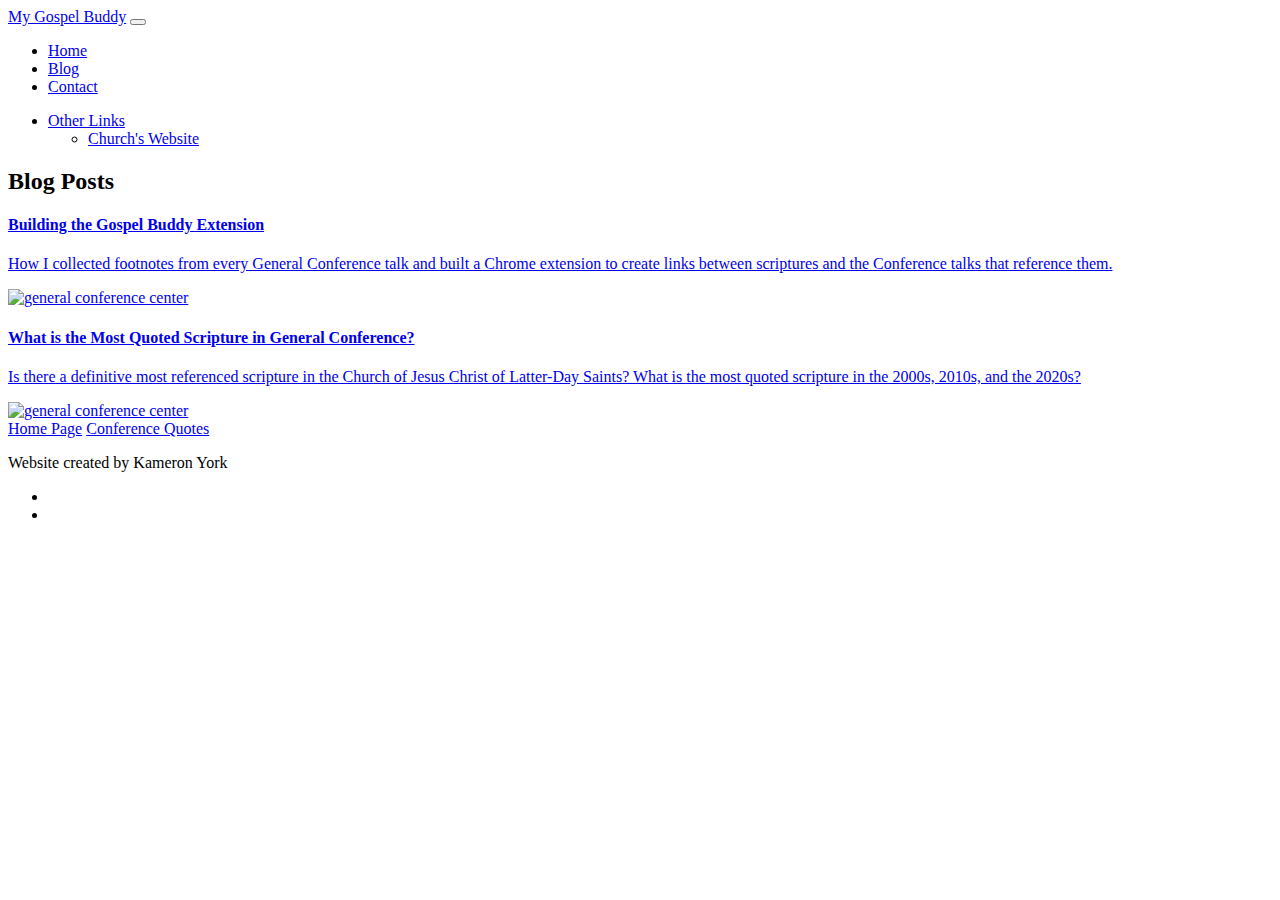
==== blog/index.html @ ba07d780 "creating the mygospelbuddy website initial commit" ====
<!doctype html>
<html lang=en-us>
  <head>
    <meta charset=utf-8>
    <title>Blog</title>
    <meta name=generator content="Hugo 0.74.3">
    <meta name=viewport content="width=device-width,initial-scale=1,maximum-scale=1">
    <link rel=stylesheet href="https://www.mygospelbuddy.com/scripting/bootstrap/bootstrap.min.css">
    <link rel=stylesheet href="https://www.mygospelbuddy.com/scripting/themify-icons/themify-icons.css">
    <link rel=stylesheet href="https://www.mygospelbuddy.com/scripting/highlight/hybrid.css">
    <link rel=icon href="https://www.mygospelbuddy.com/docs/assets/icon.png" type=image/x-icon>
    <link href="https://fonts.googleapis.com/css?family=Roboto:300,400,700&display=swap" rel=stylesheet>
    
    <!-- Open Graph Meta Tags -->
    <meta property="og:title" content="Kameron's Blog">
    <meta property="og:description" content="Blog posts from Kameron York on mygospelbuddy.com">
    <meta property="og:image" content="https://www.mygospelbuddy.com/docs/assets/header-image.png"> <!-- Replace with the URL of your image -->
    <meta property="og:url" content="https://www.mygospelbuddy.com/blog/"> <!-- Replace with your URL -->
    <meta property="og:type" content="website">
    
    <style>
      :root {
        --primary-color: #02007e;
        --body-color: #f9f9f9;
        --text-color: #636363;
        --text-color-dark: #242738;
        --white-color: #ffffff;
        --light-color: #f8f9fa;
        --font-family: Roboto
      }

      .image-container {
          width: 100%; /* Adjust width as needed */
          overflow: hidden;
          position: relative; /* Needed for absolute positioning of the image */
      }

      .image-container img {
          width: 100%;
          height: auto;
          display: block; /* Removes bottom space under the image */
      }

      /* Mobile-specific styles */
      @media (max-width: 767px) {
          .image-container {
              height: 0;
              padding-top: 40%; /* This sets the height to 40% of the image's width */
          }

          .image-container img {
              position: absolute;
              top: 0;
              left: 0;
          }
      }

    </style>
    <link href="https://www.mygospelbuddy.com/scripting/css/style.min.css" rel=stylesheet media=screen>
    <script src="https://www.mygospelbuddy.com/scripting/jquery/jquery-1.12.4.js"></script>
    <script src="https://www.mygospelbuddy.com/scripting/jquery/jquery-ui.js"></script>
    <script src="https://www.mygospelbuddy.com/scripting/bootstrap/bootstrap.min.js"></script>
    <script src="https://www.mygospelbuddy.com/scripting/match-height/jquery.matchHeight-min.js"></script>
    <script src="https://www.mygospelbuddy.com/scripting/highlight/highlight.pack.js"></script>
    <script>
      hljs.initHighlightingOnLoad();
    </script>
  </head>
  <body>
    <header class="shadow-bottom sticky-top bg-white">
      <nav class="navbar navbar-expand-md navbar-light">
        <div class=container>
          <a class="navbar-brand px-2" href="https://www.mygospelbuddy.com/">My Gospel Buddy</a>
          <button class="navbar-toggler border-0" type=button data-toggle=collapse data-target=#navigation aria-controls=navigation aria-expanded=false aria-label="Toggle navigation">
            <span class=navbar-toggler-icon></span>
          </button>
          <div class="collapse navbar-collapse text-center" id=navigation>
            <ul class="navbar-nav ml-auto">
              <li class=nav-item>
                <a class="nav-link text-dark" href="https://www.mygospelbuddy.com/">Home</a>
              </li>
              <li class=nav-item>
                <a class="nav-link text-dark" href="https://www.mygospelbuddy.com/blog/">Blog</a>
              </li>
              <li class=nav-item>
                <a class="nav-link text-dark" href="https://www.mygospelbuddy.com/docs/contact/">Contact</a>
              </li>
            </ul>
          </div>
        </div>
      </nav>
    </header>
    <section class="single section-sm pb-0">
      <div class=container>
        <div class=row>
          <div class=col-lg-3>
            <div class=sidebar>
              <ul class=list-styled><a class=back-btn href="https://www.mygospelbuddy.com/blog/"></a>
                <li data-nav-id="https://www.mygospelbuddy.com/" title=Home class="sidelist active"><a href="https://www.mygospelbuddy.com/">Other Links</a>
                  <ul>
                    <li data-nav-id="https://www.churchofjesuschrist.org/" title="Church Website" class=sidelist><a href="https://www.churchofjesuschrist.org/">Church's Website</a></li>
                  </ul>
                </li>
              </ul>
            </div>
          </div>
          <div class=col-lg-9>
            <div class="p-lg-5 p-4 bg-white">
              <h2 class="mb-5">Blog Posts</h2>
              <div class="content">

                  <div class="row">
                    <div class="col-md-9">
                        <a href="https://www.mygospelbuddy.com/blog/building-gospel-buddy.html" class="post-link">
                            <div class="post-content">
                                <h4>Building the Gospel Buddy Extension</h4>
                                <p>How I collected footnotes from every General Conference talk and built a Chrome extension to create links between scriptures and the Conference talks that reference them.</p>
                            </div>
                        </a>
                    </div>
                    <div class="col-md-3">
                      <div class="image-container">
                          <a href="https://www.mygospelbuddy.com/blog/building-gospel-buddy.html">
                              <img src="https://www.mygospelbuddy.com/docs/assets/gb-article-icon-large.png" alt="general conference center" class="img-fluid">
                          </a>
                      </div>
                    </div>
                  </div>
          
                  <div class="row">
                      <div class="col-md-9">
                          <a href="https://www.mygospelbuddy.com/blog/quotes.html" class="post-link">
                              <div class="post-content">
                                  <h4>What is the Most Quoted Scripture in General Conference?</h4>
                                  <p>Is there a definitive most referenced scripture in the Church of Jesus Christ of Latter-Day Saints? What is the most quoted scripture in the 2000s, 2010s, and the 2020s?</p>
                              </div>
                          </a>
                      </div>
                      <div class="col-md-3">
                          <div class="image-container">
                              <a href="https://www.mygospelbuddy.com/blog/quotes.html">
                                  <img src="https://www.mygospelbuddy.com/docs/assets/conference-center.png" alt="general conference center" class="img-fluid">
                              </a>
                          </div>
                      </div>
                  </div>
          
              </div>
          
              <nav class="pagination mt-3">
                  <a class="nav nav-prev" href="https://www.mygospelbuddy.com/"><i class="ti-arrow-left mr-2"></i><span class="d-none d-md-block">Home Page</span></a>
                  <a class="nav nav-next" href="https://www.mygospelbuddy.com/blog/quotes.html"><span class="d-none d-md-block">Conference Quotes</span><i class="ti-arrow-right ml-2"></i></a>
              </nav>
          </div>
          </div>
        </div>
      </div>
    </section>
    <footer class="section pb-4">
      <div class=container>
        <div class="row align-items-center">
          <div class="col-md-8 text-md-left text-center">
            <p class="mb-md-0 mb-4">Website created by Kameron York</p>
          </div>
          <div class="col-md-4 text-md-right text-center">
            <ul class=list-inline>
              <li class=list-inline-item><a class="text-color d-inline-block p-2" href="https://github.com/kameronyork/"><i class=ti-github></i></a></li>
              <li class=list-inline-item><a class="text-color d-inline-block p-2" href="https://www.linkedin.com/in/kameronyork/"><i class=ti-linkedin></i></a></li>
            </ul>
          </div>
        </div>
      </div>
    </footer>
    <script src="https://www.mygospelbuddy.com/scripting/js/script.min.js"></script>
  </body>
</html>
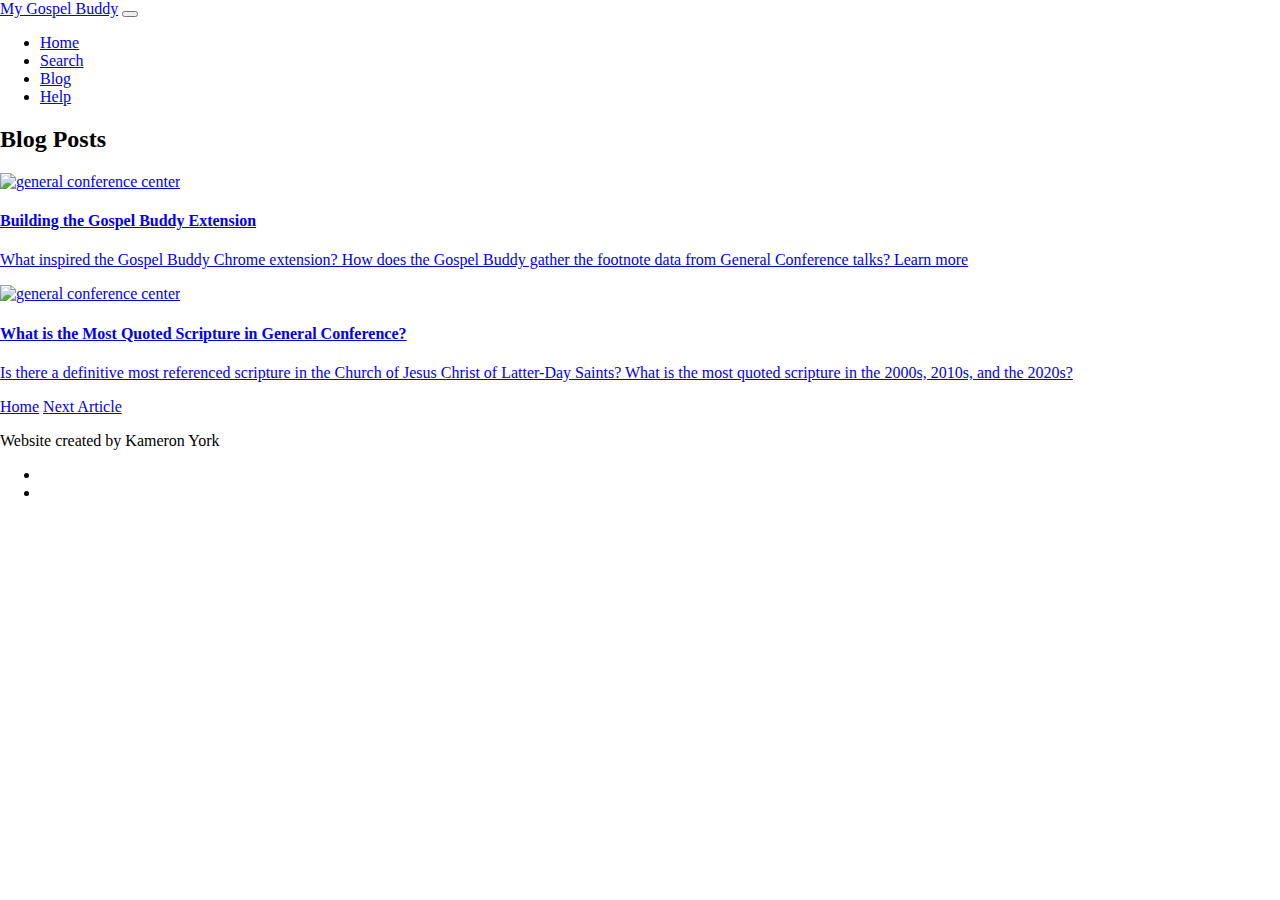
==== commit 3dbae265: "changes to the main index and the blog index" ====
--- a/blog/index.html
+++ b/blog/index.html
@@ -1,24 +1,54 @@
-<!doctype html>
-<html lang=en-us>
+<!DOCTYPE html>
+<html lang="en-us">
   <head>
-    <meta charset=utf-8>
-    <title>Blog</title>
-    <meta name=generator content="Hugo 0.74.3">
-    <meta name=viewport content="width=device-width,initial-scale=1,maximum-scale=1">
-    <link rel=stylesheet href="https://www.mygospelbuddy.com/scripting/bootstrap/bootstrap.min.css">
-    <link rel=stylesheet href="https://www.mygospelbuddy.com/scripting/themify-icons/themify-icons.css">
-    <link rel=stylesheet href="https://www.mygospelbuddy.com/scripting/highlight/hybrid.css">
-    <link rel=icon href="https://www.mygospelbuddy.com/docs/assets/icon.png" type=image/x-icon>
-    <link href="https://fonts.googleapis.com/css?family=Roboto:300,400,700&display=swap" rel=stylesheet>
-    
+    <meta charset="utf-8">
+    <title>Gospel Buddy</title>
+    <meta name="viewport" content="width=device-width,initial-scale=1,maximum-scale=1">
+    <link rel="stylesheet" href="https://www.mygospelbuddy.com/scripting/bootstrap/bootstrap.min.css">
+    <link rel="stylesheet" href="https://www.mygospelbuddy.com/scripting/themify-icons/themify-icons.css">
+    <link rel="stylesheet" href="https://www.mygospelbuddy.com/scripting/highlight/hybrid.css">
+    <link rel="icon" href="https://www.mygospelbuddy.com/docs/assets/gospel-buddy-icon.png" type="image/x-icon">
+    <link href="https://fonts.googleapis.com/css?family=Roboto:300,400,700&display=swap" rel="stylesheet">
+
     <!-- Open Graph Meta Tags -->
-    <meta property="og:title" content="Kameron's Blog">
-    <meta property="og:description" content="Blog posts from Kameron York on mygospelbuddy.com">
-    <meta property="og:image" content="https://www.mygospelbuddy.com/docs/assets/header-image.png"> <!-- Replace with the URL of your image -->
-    <meta property="og:url" content="https://www.mygospelbuddy.com/blog/"> <!-- Replace with your URL -->
+    <meta property="og:title" content="The Gospel Buddy">
+    <meta property="og:description" content="A google chrome extension to add better references from the scriptures to the general conference talks of the Church of Jesus Christ of Latter-Day Saints">
+    <meta property="og:image" content="https://www.mygospelbuddy.com/docs/assets/gb-article-header.png"> <!-- Replace with the URL of your image -->
+    <meta property="og:url" content="https://www.mygospelbuddy.com/"> <!-- Replace with your URL -->
     <meta property="og:type" content="website">
-    
+
     <style>
+      body {
+        margin: 0;
+        padding: 0;
+      }
+      .shadow-bottom {
+        margin-bottom: 0; /* Remove margin spacing at the bottom of the header */
+      }
+      .navbar {
+        margin-bottom: 0; /* Remove margin spacing at the bottom of the header */
+      }
+      .container {
+        margin-bottom: 0; /* Remove margin spacing at the bottom of the header */
+      }
+      .header {
+        background: linear-gradient(to bottom, #E74C3C 50%, transparent 50%);
+        max-height: 200px;
+        overflow: hidden;
+        position: relative;
+        display: flex;
+        justify-content: center;
+        align-items: center;
+        height: 200px; /* Set explicit height for the header */
+      }
+      .header img {
+        border-radius: 50%;
+        border: 5px solid #0d0f38;
+        box-shadow: 0 0 5px rgba(0, 0, 0, 0.5);
+        height: 75%; /* Image height is 75% of the header height */
+        width: auto; /* Maintain aspect ratio */
+        max-width: 100%; /* Ensure the image doesn't exceed the header's width */
+      }
       :root {
         --primary-color: #02007e;
         --body-color: #f9f9f9;
@@ -28,39 +58,15 @@
         --light-color: #f8f9fa;
         --font-family: Roboto
       }
-
-      .image-container {
-          width: 100%; /* Adjust width as needed */
-          overflow: hidden;
-          position: relative; /* Needed for absolute positioning of the image */
+      .header + div {
+        margin-top: -1px; /* Move the div up by 20 pixels */
       }
-
-      .image-container img {
-          width: 100%;
-          height: auto;
-          display: block; /* Removes bottom space under the image */
-      }
-
-      /* Mobile-specific styles */
-      @media (max-width: 767px) {
-          .image-container {
-              height: 0;
-              padding-top: 40%; /* This sets the height to 40% of the image's width */
-          }
-
-          .image-container img {
-              position: absolute;
-              top: 0;
-              left: 0;
-          }
-      }
-
     </style>
-    <link href="https://www.mygospelbuddy.com/scripting/css/style.min.css" rel=stylesheet media=screen>
-    <script src="https://www.mygospelbuddy.com/scripting/jquery/jquery-1.12.4.js"></script>
-    <script src="https://www.mygospelbuddy.com/scripting/jquery/jquery-ui.js"></script>
-    <script src="https://www.mygospelbuddy.com/scripting/bootstrap/bootstrap.min.js"></script>
-    <script src="https://www.mygospelbuddy.com/scripting/match-height/jquery.matchHeight-min.js"></script>
+    <link href="https://www.mygospelbuddy.com/scripting/css/articles.style.min.css" rel="stylesheet" media="screen">
+    <script src="https://www.mygospelbuddy.com/scripting/jquery/projects.jquery-1.12.4.js"></script>
+    <script src="https://www.mygospelbuddy.com/scripting/jquery/projects.jquery-ui.js"></script>
+    <script src="https://www.mygospelbuddy.com/scripting/bootstrap/bootstrap.bundle.min.js"></script>
+    <script src="https://www.mygospelbuddy.com/scripting/match-height/jquery.matchHeight.js"></script>
     <script src="https://www.mygospelbuddy.com/scripting/highlight/highlight.pack.js"></script>
     <script>
       hljs.initHighlightingOnLoad();
@@ -76,14 +82,17 @@
           </button>
           <div class="collapse navbar-collapse text-center" id=navigation>
             <ul class="navbar-nav ml-auto">
-              <li class=nav-item>
+              <li class="nav-item">
                 <a class="nav-link text-dark" href="https://www.mygospelbuddy.com/">Home</a>
               </li>
-              <li class=nav-item>
-                <a class="nav-link text-dark" href="https://www.mygospelbuddy.com/blog/">Blog</a>
+              <li class="nav-item">
+                <a class="nav-link text-dark" href="https://www.mygospelbuddy.com/search/">Search</a>
               </li>
-              <li class=nav-item>
-                <a class="nav-link text-dark" href="https://www.mygospelbuddy.com/docs/contact/">Contact</a>
+              <li class="nav-item">
+                  <a class="nav-link text-dark" href="https://www.mygospelbuddy.com/blog/">Blog</a>
+              </li>
+              <li class="nav-item">
+                  <a class="nav-link text-dark" href="https://www.mygospelbuddy.com/docs/contact/">Help</a>
               </li>
             </ul>
           </div>
@@ -93,31 +102,12 @@
     <section class="single section-sm pb-0">
       <div class=container>
         <div class=row>
-          <div class=col-lg-3>
-            <div class=sidebar>
-              <ul class=list-styled><a class=back-btn href="https://www.mygospelbuddy.com/blog/"></a>
-                <li data-nav-id="https://www.mygospelbuddy.com/" title=Home class="sidelist active"><a href="https://www.mygospelbuddy.com/">Other Links</a>
-                  <ul>
-                    <li data-nav-id="https://www.churchofjesuschrist.org/" title="Church Website" class=sidelist><a href="https://www.churchofjesuschrist.org/">Church's Website</a></li>
-                  </ul>
-                </li>
-              </ul>
-            </div>
-          </div>
-          <div class=col-lg-9>
+          <div class=col-lg-10>
             <div class="p-lg-5 p-4 bg-white">
               <h2 class="mb-5">Blog Posts</h2>
               <div class="content">
 
                   <div class="row">
-                    <div class="col-md-9">
-                        <a href="https://www.mygospelbuddy.com/blog/building-gospel-buddy.html" class="post-link">
-                            <div class="post-content">
-                                <h4>Building the Gospel Buddy Extension</h4>
-                                <p>How I collected footnotes from every General Conference talk and built a Chrome extension to create links between scriptures and the Conference talks that reference them.</p>
-                            </div>
-                        </a>
-                    </div>
                     <div class="col-md-3">
                       <div class="image-container">
                           <a href="https://www.mygospelbuddy.com/blog/building-gospel-buddy.html">
@@ -125,17 +115,18 @@
                           </a>
                       </div>
                     </div>
+                    <div class="col-md-9">
+                      <a href="https://www.mygospelbuddy.com/blog/building-gospel-buddy.html" class="post-link">
+                          <div class="post-content">
+                              <h4>Building the Gospel Buddy Extension</h4>
+                              <p>What inspired the Gospel Buddy Chrome extension?  How does the Gospel Buddy gather the footnote data from General Conference talks?  Learn more</p>
+                          </div>
+                      </a>
+                  </div>
                   </div>
           
                   <div class="row">
-                      <div class="col-md-9">
-                          <a href="https://www.mygospelbuddy.com/blog/quotes.html" class="post-link">
-                              <div class="post-content">
-                                  <h4>What is the Most Quoted Scripture in General Conference?</h4>
-                                  <p>Is there a definitive most referenced scripture in the Church of Jesus Christ of Latter-Day Saints? What is the most quoted scripture in the 2000s, 2010s, and the 2020s?</p>
-                              </div>
-                          </a>
-                      </div>
+                      
                       <div class="col-md-3">
                           <div class="image-container">
                               <a href="https://www.mygospelbuddy.com/blog/quotes.html">
@@ -143,13 +134,21 @@
                               </a>
                           </div>
                       </div>
+                      <div class="col-md-9">
+                        <a href="https://www.mygospelbuddy.com/blog/quotes.html" class="post-link">
+                            <div class="post-content">
+                                <h4>What is the Most Quoted Scripture in General Conference?</h4>
+                                <p>Is there a definitive most referenced scripture in the Church of Jesus Christ of Latter-Day Saints? What is the most quoted scripture in the 2000s, 2010s, and the 2020s?</p>
+                            </div>
+                        </a>
+                      </div>
                   </div>
           
               </div>
           
               <nav class="pagination mt-3">
-                  <a class="nav nav-prev" href="https://www.mygospelbuddy.com/"><i class="ti-arrow-left mr-2"></i><span class="d-none d-md-block">Home Page</span></a>
-                  <a class="nav nav-next" href="https://www.mygospelbuddy.com/blog/quotes.html"><span class="d-none d-md-block">Conference Quotes</span><i class="ti-arrow-right ml-2"></i></a>
+                  <a class="nav nav-prev" href="https://www.mygospelbuddy.com/"><i class="ti-arrow-left mr-2"></i><span class="d-none d-md-block">Home</span></a>
+                  <a class="nav nav-next" href="https://www.mygospelbuddy.com/blog/quotes.html"><span class="d-none d-md-block">Next Article</span><i class="ti-arrow-right ml-2"></i></a>
               </nav>
           </div>
           </div>
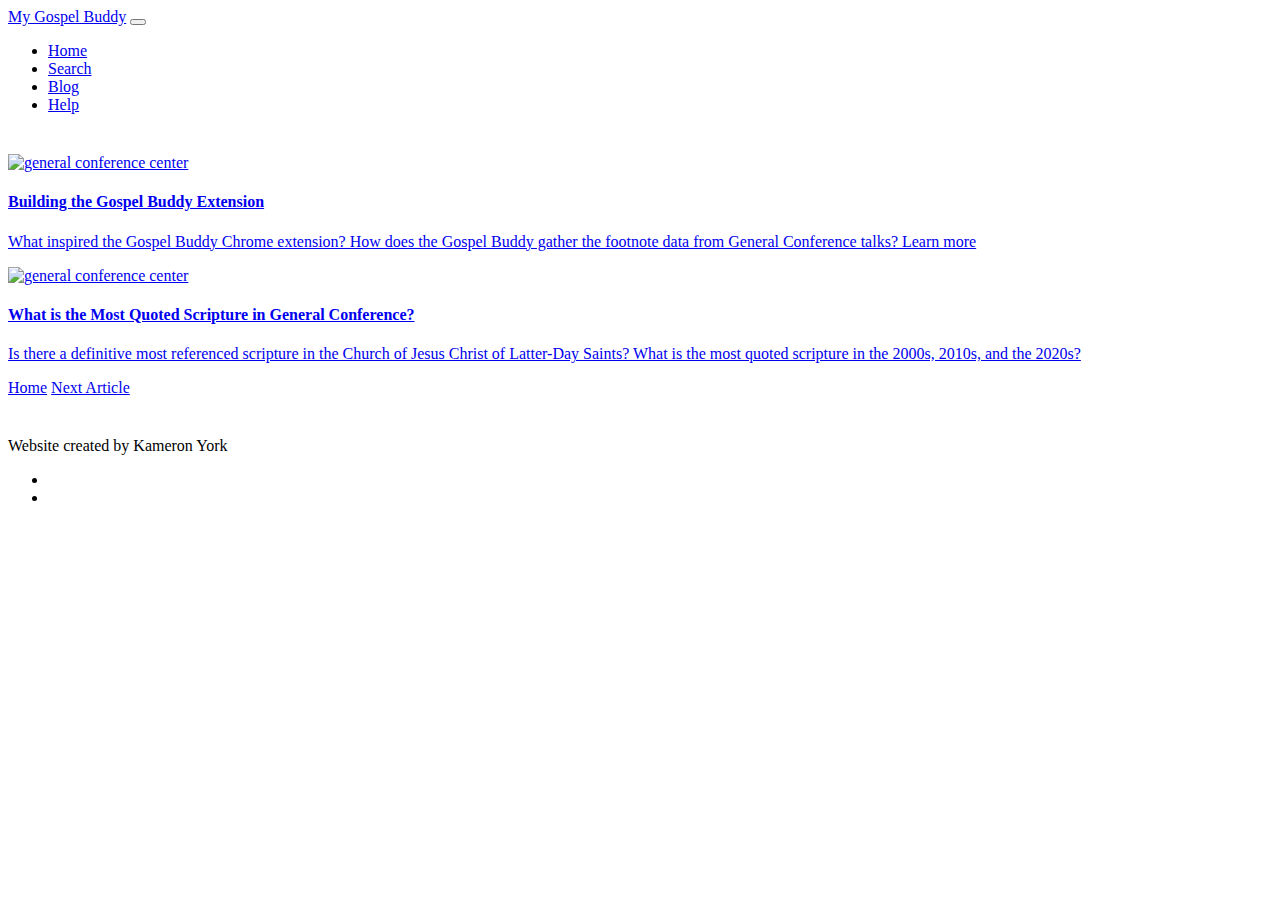
==== commit 353d43b7: "changes to make the blog section cooler, and only have one section" ====
--- a/blog/index.html
+++ b/blog/index.html
@@ -18,37 +18,6 @@
     <meta property="og:type" content="website">
 
     <style>
-      body {
-        margin: 0;
-        padding: 0;
-      }
-      .shadow-bottom {
-        margin-bottom: 0; /* Remove margin spacing at the bottom of the header */
-      }
-      .navbar {
-        margin-bottom: 0; /* Remove margin spacing at the bottom of the header */
-      }
-      .container {
-        margin-bottom: 0; /* Remove margin spacing at the bottom of the header */
-      }
-      .header {
-        background: linear-gradient(to bottom, #E74C3C 50%, transparent 50%);
-        max-height: 200px;
-        overflow: hidden;
-        position: relative;
-        display: flex;
-        justify-content: center;
-        align-items: center;
-        height: 200px; /* Set explicit height for the header */
-      }
-      .header img {
-        border-radius: 50%;
-        border: 5px solid #0d0f38;
-        box-shadow: 0 0 5px rgba(0, 0, 0, 0.5);
-        height: 75%; /* Image height is 75% of the header height */
-        width: auto; /* Maintain aspect ratio */
-        max-width: 100%; /* Ensure the image doesn't exceed the header's width */
-      }
       :root {
         --primary-color: #02007e;
         --body-color: #f9f9f9;
@@ -58,9 +27,33 @@
         --light-color: #f8f9fa;
         --font-family: Roboto
       }
-      .header + div {
-        margin-top: -1px; /* Move the div up by 20 pixels */
+
+      .image-container {
+          width: 100%; /* Adjust width as needed */
+          overflow: hidden;
+          position: relative; /* Needed for absolute positioning of the image */
       }
+
+      .image-container img {
+          width: 100%;
+          height: auto;
+          display: block; /* Removes bottom space under the image */
+      }
+
+      /* Mobile-specific styles */
+      @media (max-width: 767px) {
+          .image-container {
+              height: 0;
+              padding-top: 40%; /* This sets the height to 40% of the image's width */
+          }
+
+          .image-container img {
+              position: absolute;
+              top: 0;
+              left: 0;
+          }
+      }
+
     </style>
     <link href="https://www.mygospelbuddy.com/scripting/css/articles.style.min.css" rel="stylesheet" media="screen">
     <script src="https://www.mygospelbuddy.com/scripting/jquery/projects.jquery-1.12.4.js"></script>
@@ -100,61 +93,60 @@
       </nav>
     </header>
     <section class="single section-sm pb-0">
-      <div class=container>
-        <div class=row>
-          <div class=col-lg-10>
-            <div class="p-lg-5 p-4 bg-white">
-              <h2 class="mb-5">Blog Posts</h2>
-              <div class="content">
+        <div class="container">
+            <div class="row justify-content-center">
+                <div class="col-lg-10 offset-lg-1" style="margin-top: 40px; margin-bottom:40px;">
+                    <div class="p-lg-5 p-4 bg-white">
+                        <div class="content">
+    
+                            <div class="row">
+                                <div class="col-md-2">
+                                    <div class="image-container">
+                                        <a href="https://www.mygospelbuddy.com/blog/building-gospel-buddy.html">
+                                            <img src="https://www.mygospelbuddy.com/docs/assets/gb-article-icon-large.png" alt="general conference center" class="img-fluid">
+                                        </a>
+                                    </div>
+                                </div>
+                                <div class="col-md-10">
+                                    <a href="https://www.mygospelbuddy.com/blog/building-gospel-buddy.html" class="post-link">
+                                        <div class="post-content">
+                                            <h4>Building the Gospel Buddy Extension</h4>
+                                            <p>What inspired the Gospel Buddy Chrome extension? How does the Gospel Buddy gather the footnote data from General Conference talks? Learn more</p>
+                                        </div>
+                                    </a>
+                                </div>
+                            </div>
+    
+                            <div class="row">
+                                <div class="col-md-2">
+                                    <div class="image-container">
+                                        <a href="https://www.mygospelbuddy.com/blog/quotes.html">
+                                            <img src="https://www.mygospelbuddy.com/docs/assets/conference-center.png" alt="general conference center" class="img-fluid">
+                                        </a>
+                                    </div>
+                                </div>
+                                <div class="col-md-10">
+                                    <a href="https://www.mygospelbuddy.com/blog/quotes.html" class="post-link">
+                                        <div class="post-content">
+                                            <h4>What is the Most Quoted Scripture in General Conference?</h4>
+                                            <p>Is there a definitive most referenced scripture in the Church of Jesus Christ of Latter-Day Saints? What is the most quoted scripture in the 2000s, 2010s, and the 2020s?</p>
+                                        </div>
+                                    </a>
+                                </div>
+                            </div>
+    
+                        </div>
+    
+                        <nav class="pagination mt-3">
+                            <a class="nav nav-prev" href="https://www.mygospelbuddy.com/"><i class="ti-arrow-left mr-2"></i><span class="d-none d-md-block">Home</span></a>
+                            <a class="nav nav-next" href="https://www.mygospelbuddy.com/blog/quotes.html"><span class="d-none d-md-block">Next Article</span><i class="ti-arrow-right ml-2"></i></a>
+                        </nav>
+                    </div>
+                </div>
+            </div>
+        </div>
+    </section>
 
-                  <div class="row">
-                    <div class="col-md-3">
-                      <div class="image-container">
-                          <a href="https://www.mygospelbuddy.com/blog/building-gospel-buddy.html">
-                              <img src="https://www.mygospelbuddy.com/docs/assets/gb-article-icon-large.png" alt="general conference center" class="img-fluid">
-                          </a>
-                      </div>
-                    </div>
-                    <div class="col-md-9">
-                      <a href="https://www.mygospelbuddy.com/blog/building-gospel-buddy.html" class="post-link">
-                          <div class="post-content">
-                              <h4>Building the Gospel Buddy Extension</h4>
-                              <p>What inspired the Gospel Buddy Chrome extension?  How does the Gospel Buddy gather the footnote data from General Conference talks?  Learn more</p>
-                          </div>
-                      </a>
-                  </div>
-                  </div>
-          
-                  <div class="row">
-                      
-                      <div class="col-md-3">
-                          <div class="image-container">
-                              <a href="https://www.mygospelbuddy.com/blog/quotes.html">
-                                  <img src="https://www.mygospelbuddy.com/docs/assets/conference-center.png" alt="general conference center" class="img-fluid">
-                              </a>
-                          </div>
-                      </div>
-                      <div class="col-md-9">
-                        <a href="https://www.mygospelbuddy.com/blog/quotes.html" class="post-link">
-                            <div class="post-content">
-                                <h4>What is the Most Quoted Scripture in General Conference?</h4>
-                                <p>Is there a definitive most referenced scripture in the Church of Jesus Christ of Latter-Day Saints? What is the most quoted scripture in the 2000s, 2010s, and the 2020s?</p>
-                            </div>
-                        </a>
-                      </div>
-                  </div>
-          
-              </div>
-          
-              <nav class="pagination mt-3">
-                  <a class="nav nav-prev" href="https://www.mygospelbuddy.com/"><i class="ti-arrow-left mr-2"></i><span class="d-none d-md-block">Home</span></a>
-                  <a class="nav nav-next" href="https://www.mygospelbuddy.com/blog/quotes.html"><span class="d-none d-md-block">Next Article</span><i class="ti-arrow-right ml-2"></i></a>
-              </nav>
-          </div>
-          </div>
-        </div>
-      </div>
-    </section>
     <footer class="section pb-4">
       <div class=container>
         <div class="row align-items-center">
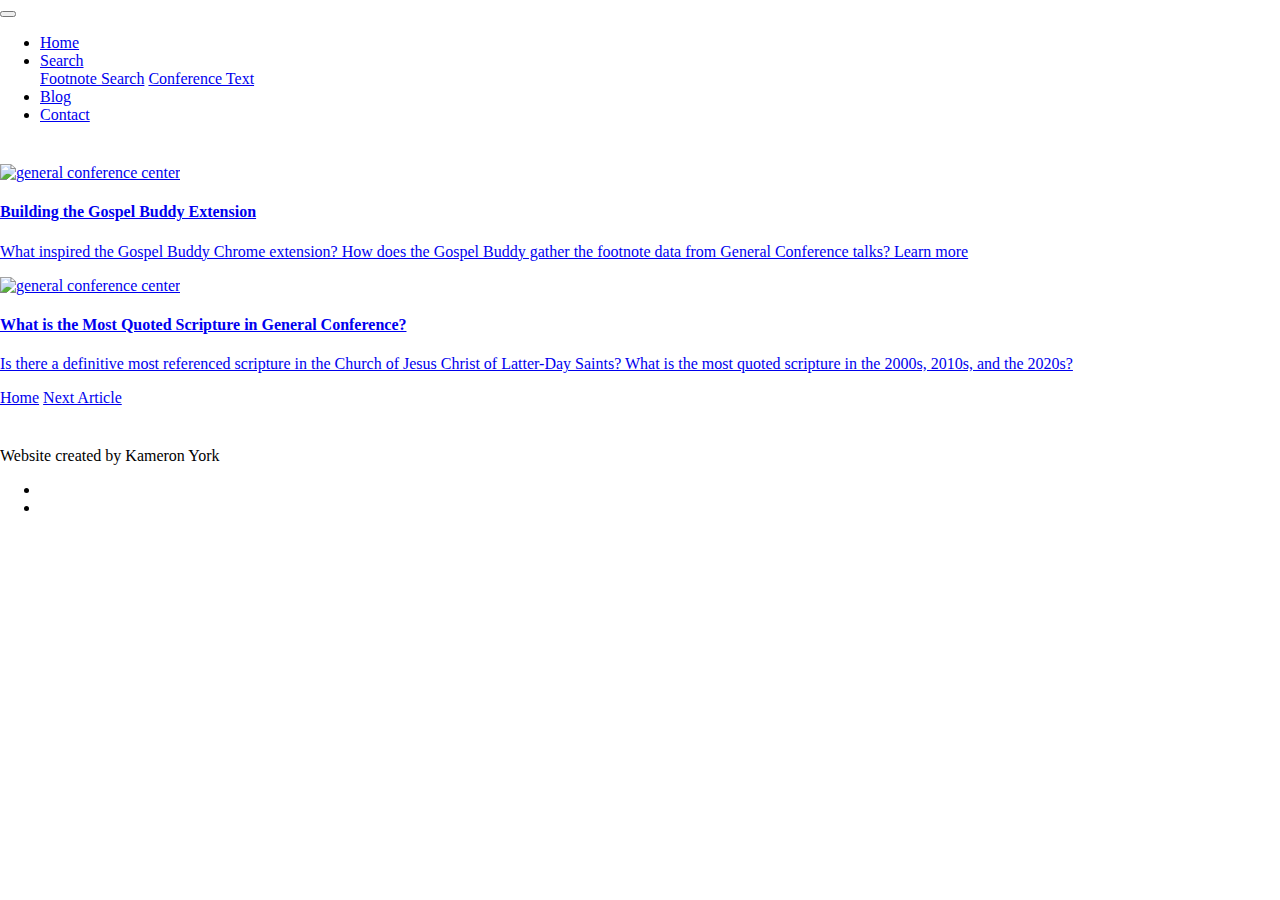
==== commit f165756b: "changes to add the dropdown to the navbar" ====
--- a/blog/index.html
+++ b/blog/index.html
@@ -1,97 +1,91 @@
 <!DOCTYPE html>
 <html lang="en-us">
-  <head>
-    <meta charset="utf-8">
-    <title>Gospel Buddy</title>
-    <meta name="viewport" content="width=device-width,initial-scale=1,maximum-scale=1">
-    <link rel="stylesheet" href="https://www.mygospelbuddy.com/scripting/bootstrap/bootstrap.min.css">
-    <link rel="stylesheet" href="https://www.mygospelbuddy.com/scripting/themify-icons/themify-icons.css">
-    <link rel="stylesheet" href="https://www.mygospelbuddy.com/scripting/highlight/hybrid.css">
-    <link rel="icon" href="https://www.mygospelbuddy.com/docs/assets/gospel-buddy-icon.png" type="image/x-icon">
-    <link href="https://fonts.googleapis.com/css?family=Roboto:300,400,700&display=swap" rel="stylesheet">
-
-    <!-- Open Graph Meta Tags -->
-    <meta property="og:title" content="The Gospel Buddy">
-    <meta property="og:description" content="A google chrome extension to add better references from the scriptures to the general conference talks of the Church of Jesus Christ of Latter-Day Saints">
-    <meta property="og:image" content="https://www.mygospelbuddy.com/docs/assets/gb-article-header.png"> <!-- Replace with the URL of your image -->
-    <meta property="og:url" content="https://www.mygospelbuddy.com/"> <!-- Replace with your URL -->
-    <meta property="og:type" content="website">
-
-    <style>
-      :root {
-        --primary-color: #02007e;
-        --body-color: #f9f9f9;
-        --text-color: #636363;
-        --text-color-dark: #242738;
-        --white-color: #ffffff;
-        --light-color: #f8f9fa;
-        --font-family: Roboto
-      }
-
-      .image-container {
-          width: 100%; /* Adjust width as needed */
-          overflow: hidden;
-          position: relative; /* Needed for absolute positioning of the image */
-      }
-
-      .image-container img {
-          width: 100%;
-          height: auto;
-          display: block; /* Removes bottom space under the image */
-      }
-
-      /* Mobile-specific styles */
-      @media (max-width: 767px) {
-          .image-container {
-              height: 0;
-              padding-top: 40%; /* This sets the height to 40% of the image's width */
-          }
-
-          .image-container img {
-              position: absolute;
-              top: 0;
-              left: 0;
-          }
-      }
-
-    </style>
-    <link href="https://www.mygospelbuddy.com/scripting/css/articles.style.min.css" rel="stylesheet" media="screen">
-    <script src="https://www.mygospelbuddy.com/scripting/jquery/projects.jquery-1.12.4.js"></script>
-    <script src="https://www.mygospelbuddy.com/scripting/jquery/projects.jquery-ui.js"></script>
-    <script src="https://www.mygospelbuddy.com/scripting/bootstrap/bootstrap.bundle.min.js"></script>
-    <script src="https://www.mygospelbuddy.com/scripting/match-height/jquery.matchHeight.js"></script>
-    <script src="https://www.mygospelbuddy.com/scripting/highlight/highlight.pack.js"></script>
-    <script>
-      hljs.initHighlightingOnLoad();
-    </script>
-  </head>
-  <body>
-    <header class="shadow-bottom sticky-top bg-white">
+<head>
+  <meta charset="utf-8">
+  <title>Gospel Buddy</title>
+  <meta name="viewport" content="width=device-width,initial-scale=1,maximum-scale=1">
+  <link rel="stylesheet" href="https://mygospelbuddy.com/scripting/bootstrap/bootstrap.min.css">
+  <link rel="stylesheet" href="https://mygospelbuddy.com/scripting/themify-icons/themify-icons.css">
+  <link rel="stylesheet" href="https://mygospelbuddy.com/scripting/highlight/hybrid.css">
+  <link rel="icon" href="https://www.mygospelbuddy.com/docs/assets/gospel-buddy-icon.png" type="image/x-icon">
+  <link href="https://fonts.googleapis.com/css?family=Roboto:300,400,700&display=swap" rel="stylesheet">
+  <meta property="og:title" content="The Gospel Buddy">
+  <meta property="og:description" content="A google chrome extension to add better references from the scriptures to the general conference talks of the Church of Jesus Christ of Latter-Day Saints">
+  <meta property="og:image" content="https://mygospelbuddy.com/docs/assets/gb-article-header.png">
+  <meta property="og:url" content="https://mygospelbuddy.com/gospel-buddy/">
+  <meta property="og:type" content="website">
+  <style>
+    /* Styles have been shortened for brevity */
+    body, .shadow-bottom, .navbar, .container, .header {
+      margin: 0;
+      padding: 0;
+    }
+    .header {
+      background: linear-gradient(to bottom, #E74C3C 50%, transparent 50%);
+      display: flex;
+      justify-content: center;
+      align-items: center;
+      height: 200px;
+    }
+    .header img {
+      border-radius: 50%;
+      border: 5px solid #0d0f38;
+      box-shadow: 0 0 5px rgba(0, 0, 0, 0.5);
+      height: 75%;
+      width: auto;
+      max-width: 100%;
+    }
+    :root {
+      --primary-color: #02007e;
+      --body-color: #f9f9f9;
+      --text-color: #636363;
+      --text-color-dark: #242738;
+      --white-color: #ffffff;
+      --light-color: #f8f9fa;
+      --font-family: Roboto;
+    }
+    .header + div {
+      margin-top: -1px;
+    }
+  </style>
+  <link href="https://mygospelbuddy.com/scripting/css/articles.style.min.css" rel="stylesheet" media="screen">
+  <script src="https://mygospelbuddy.com/scripting/jquery/projects.jquery-1.12.4.js"></script>
+  <script src="https://mygospelbuddy.com/scripting/jquery/projects.jquery-ui.js"></script>
+  <script src="https://mygospelbuddy.com/scripting/bootstrap/bootstrap.bundle.min.js"></script>
+  <script src="https://mygospelbuddy.com/scripting/match-height/jquery.matchHeight.js"></script>
+  <script src="https://mygospelbuddy.com/scripting/highlight/highlight.pack.js"></script>
+  <script>hljs.initHighlightingOnLoad();</script>
+</head>
+<body>
+  <header class="shadow-bottom sticky-top bg-white">
       <nav class="navbar navbar-expand-md navbar-light">
-        <div class=container>
-          <a class="navbar-brand px-2" href="https://www.mygospelbuddy.com/">My Gospel Buddy</a>
-          <button class="navbar-toggler border-0" type=button data-toggle=collapse data-target=#navigation aria-controls=navigation aria-expanded=false aria-label="Toggle navigation">
-            <span class=navbar-toggler-icon></span>
-          </button>
-          <div class="collapse navbar-collapse text-center" id=navigation>
-            <ul class="navbar-nav ml-auto">
-              <li class="nav-item">
-                <a class="nav-link text-dark" href="https://www.mygospelbuddy.com/">Home</a>
-              </li>
-              <li class="nav-item">
-                <a class="nav-link text-dark" href="https://www.mygospelbuddy.com/search/">Search</a>
-              </li>
-              <li class="nav-item">
-                  <a class="nav-link text-dark" href="https://www.mygospelbuddy.com/blog/">Blog</a>
-              </li>
-              <li class="nav-item">
-                  <a class="nav-link text-dark" href="https://www.mygospelbuddy.com/docs/contact/">Help</a>
-              </li>
-            </ul>
+          <div class="container">
+              <button class="navbar-toggler border-0 mx-auto" type="button" data-toggle="collapse" data-target="#navigation" aria-controls="navigation" aria-expanded="false" aria-label="Toggle navigation">
+                  <span class="navbar-toggler-icon"></span>
+              </button>
+              <div class="collapse navbar-collapse text-center" id="navigation">
+                  <ul class="navbar-nav ml-auto">
+                      <li class="nav-item">
+                          <a class="nav-link text-dark" href="https://www.mygospelbuddy.com/">Home</a>
+                      </li>
+                      <li class="nav-item dropdown">
+                        <a class="nav-link text-dark dropdown-toggle" href="#" id="searchDropdown" role="button" data-toggle="dropdown" aria-haspopup="true" aria-expanded="false">Search</a>
+                        <div class="dropdown-menu" aria-labelledby="searchDropdown">
+                          <a class="dropdown-item" href="https://www.mygospelbuddy.com/search/">Footnote Search</a>
+                          <a class="dropdown-item" href="https://www.mygospelbuddy.com/search/words">Conference Text</a>
+                        </div>
+                      </li>
+                      <li class="nav-item">
+                          <a class="nav-link text-dark" href="https://www.mygospelbuddy.com/blog/">Blog</a>
+                      </li>
+                      <li class="nav-item">
+                          <a class="nav-link text-dark" href="https://www.mygospelbuddy.com/docs/contact/">Contact</a>
+                      </li>
+                  </ul>
+              </div>
           </div>
-        </div>
       </nav>
-    </header>
+  </header>
     <section class="single section-sm pb-0">
         <div class="container">
             <div class="row justify-content-center">
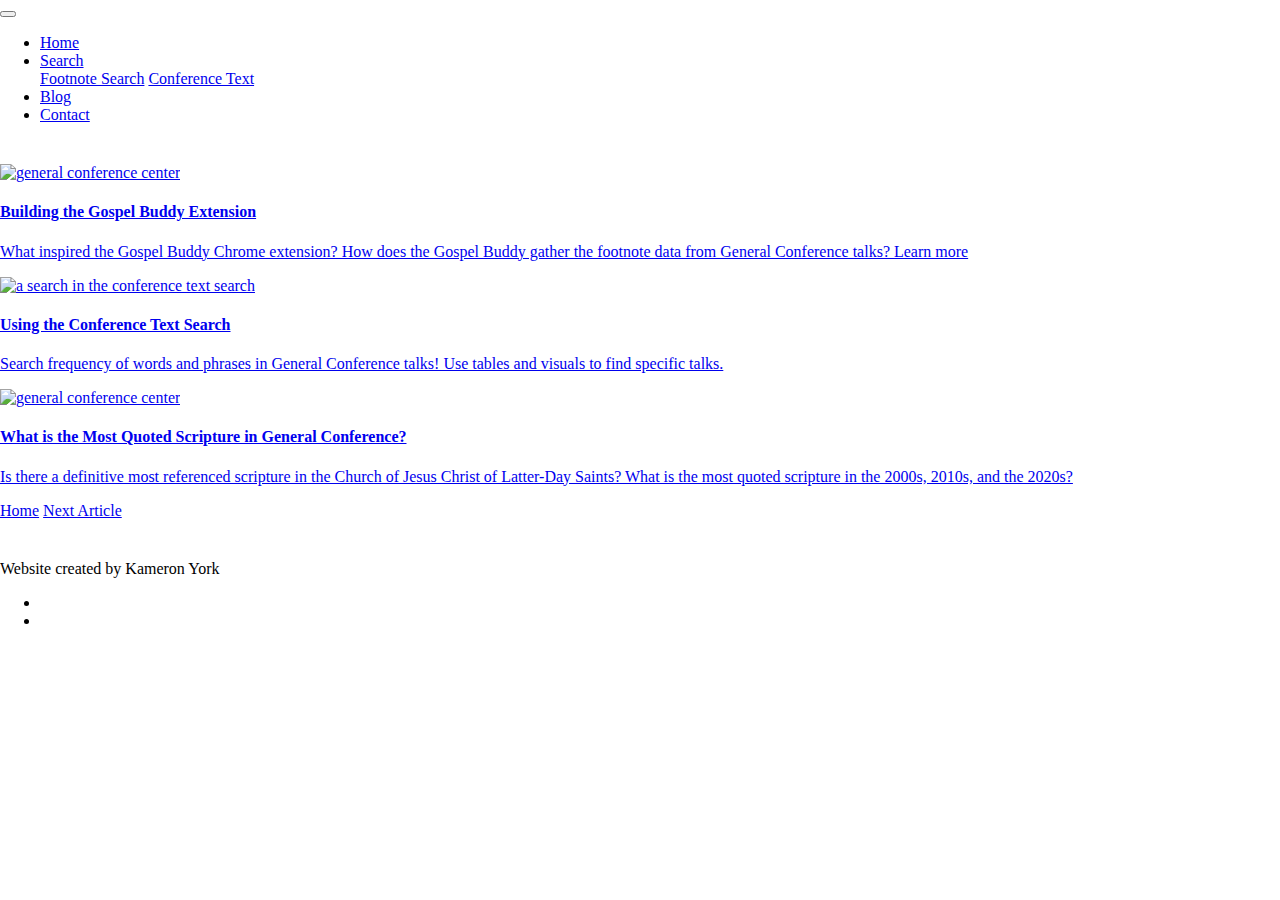
==== commit 0e283810: "changes to add a new blog post to the blog section" ====
--- a/blog/index.html
+++ b/blog/index.html
@@ -110,6 +110,24 @@
                                     </a>
                                 </div>
                             </div>
+
+                            <div class="row">
+                              <div class="col-md-2">
+                                  <div class="image-container">
+                                      <a href="https://www.mygospelbuddy.com/blog/using-conference-text-search.html">
+                                          <img src="https://www.mygospelbuddy.com/docs/assets/combined-search.png" alt="a search in the conference text search" class="img-fluid">
+                                      </a>
+                                  </div>
+                              </div>
+                              <div class="col-md-10">
+                                  <a href="https://www.mygospelbuddy.com/blog/using-conference-text-search.html" class="post-link">
+                                      <div class="post-content">
+                                          <h4>Using the Conference Text Search</h4>
+                                          <p>Search frequency of words and phrases in General Conference talks! Use tables and visuals to find specific talks.</p>
+                                      </div>
+                                  </a>
+                              </div>
+                          </div>
     
                             <div class="row">
                                 <div class="col-md-2">
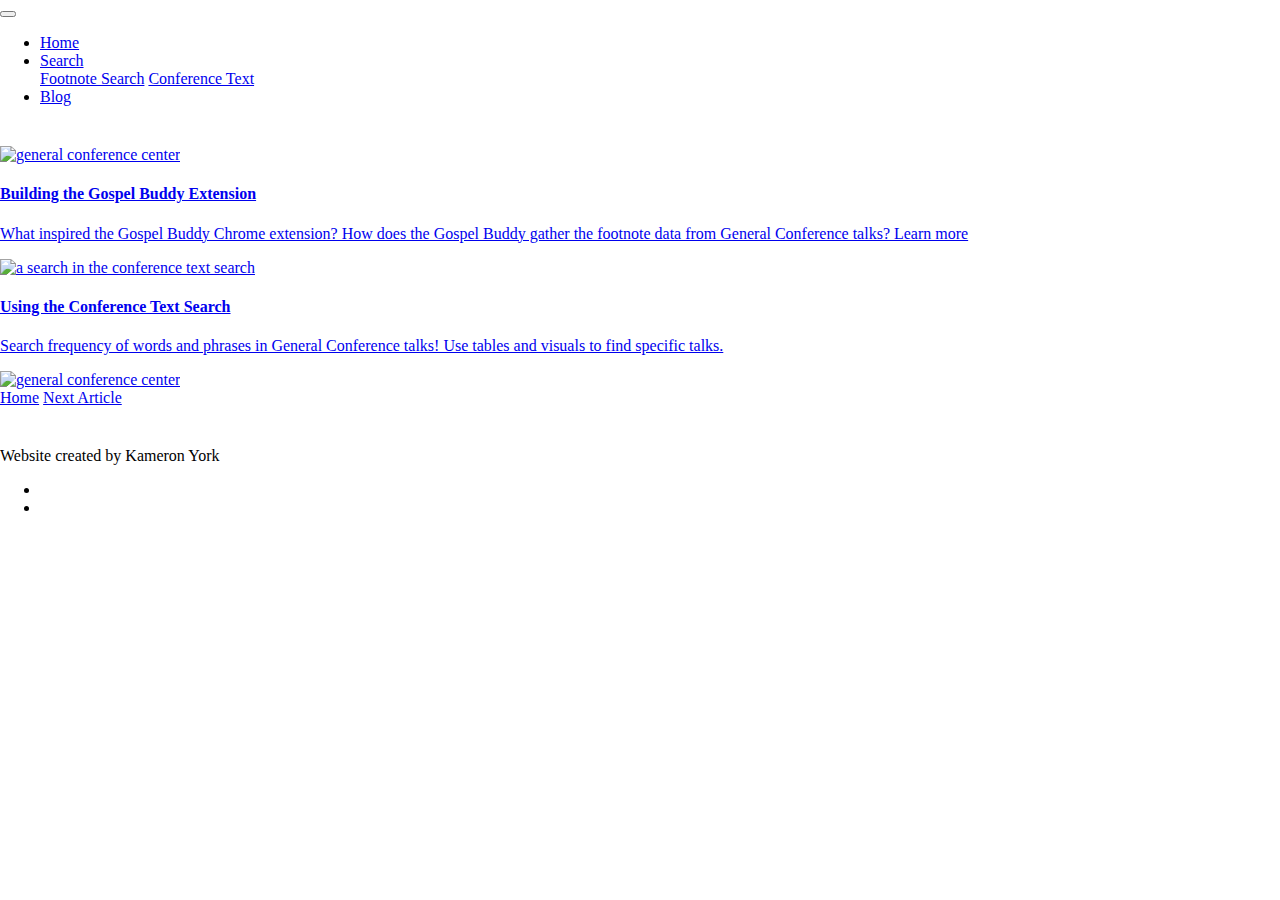
==== commit bb873713: "changes to remove the contact link from the page, and remove the missing article." ====
--- a/blog/index.html
+++ b/blog/index.html
@@ -2,38 +2,52 @@
 <html lang="en-us">
 <head>
   <meta charset="utf-8">
-  <title>Gospel Buddy</title>
+  <title>Blog</title>
   <meta name="viewport" content="width=device-width,initial-scale=1,maximum-scale=1">
-  <link rel="stylesheet" href="https://mygospelbuddy.com/scripting/bootstrap/bootstrap.min.css">
-  <link rel="stylesheet" href="https://mygospelbuddy.com/scripting/themify-icons/themify-icons.css">
-  <link rel="stylesheet" href="https://mygospelbuddy.com/scripting/highlight/hybrid.css">
+  <link rel="stylesheet" href="https://www.mygospelbuddy.com/scripting/bootstrap/bootstrap.min.css">
+  <link rel="stylesheet" href="https://www.mygospelbuddy.com/scripting/themify-icons/themify-icons.css">
+  <link rel="stylesheet" href="https://www.mygospelbuddy.com/scripting/highlight/hybrid.css">
   <link rel="icon" href="https://www.mygospelbuddy.com/docs/assets/gospel-buddy-icon.png" type="image/x-icon">
   <link href="https://fonts.googleapis.com/css?family=Roboto:300,400,700&display=swap" rel="stylesheet">
+
+  <!-- Open Graph Meta Tags -->
   <meta property="og:title" content="The Gospel Buddy">
   <meta property="og:description" content="A google chrome extension to add better references from the scriptures to the general conference talks of the Church of Jesus Christ of Latter-Day Saints">
-  <meta property="og:image" content="https://mygospelbuddy.com/docs/assets/gb-article-header.png">
-  <meta property="og:url" content="https://mygospelbuddy.com/gospel-buddy/">
+  <meta property="og:image" content="https://www.mygospelbuddy.com/docs/assets/gb-article-header.png"> <!-- Replace with the URL of your image -->
+  <meta property="og:url" content="https://www.mygospelbuddy.com/"> <!-- Replace with your URL -->
   <meta property="og:type" content="website">
+
   <style>
-    /* Styles have been shortened for brevity */
-    body, .shadow-bottom, .navbar, .container, .header {
+    body {
       margin: 0;
       padding: 0;
     }
+    .shadow-bottom {
+      margin-bottom: 0; /* Remove margin spacing at the bottom of the header */
+    }
+    .navbar {
+      margin-bottom: 0; /* Remove margin spacing at the bottom of the header */
+    }
+    .container {
+      margin-bottom: 0; /* Remove margin spacing at the bottom of the header */
+    }
     .header {
       background: linear-gradient(to bottom, #E74C3C 50%, transparent 50%);
+      max-height: 200px;
+      overflow: hidden;
+      position: relative;
       display: flex;
       justify-content: center;
       align-items: center;
-      height: 200px;
+      height: 200px; /* Set explicit height for the header */
     }
     .header img {
       border-radius: 50%;
       border: 5px solid #0d0f38;
       box-shadow: 0 0 5px rgba(0, 0, 0, 0.5);
-      height: 75%;
-      width: auto;
-      max-width: 100%;
+      height: 75%; /* Image height is 75% of the header height */
+      width: auto; /* Maintain aspect ratio */
+      max-width: 100%; /* Ensure the image doesn't exceed the header's width */
     }
     :root {
       --primary-color: #02007e;
@@ -42,19 +56,21 @@
       --text-color-dark: #242738;
       --white-color: #ffffff;
       --light-color: #f8f9fa;
-      --font-family: Roboto;
+      --font-family: Roboto
     }
     .header + div {
-      margin-top: -1px;
+      margin-top: -1px; /* Move the div up by 20 pixels */
     }
   </style>
-  <link href="https://mygospelbuddy.com/scripting/css/articles.style.min.css" rel="stylesheet" media="screen">
-  <script src="https://mygospelbuddy.com/scripting/jquery/projects.jquery-1.12.4.js"></script>
-  <script src="https://mygospelbuddy.com/scripting/jquery/projects.jquery-ui.js"></script>
-  <script src="https://mygospelbuddy.com/scripting/bootstrap/bootstrap.bundle.min.js"></script>
-  <script src="https://mygospelbuddy.com/scripting/match-height/jquery.matchHeight.js"></script>
-  <script src="https://mygospelbuddy.com/scripting/highlight/highlight.pack.js"></script>
-  <script>hljs.initHighlightingOnLoad();</script>
+  <link href="https://www.mygospelbuddy.com/scripting/css/articles.style.min.css" rel="stylesheet" media="screen">
+  <script src="https://www.mygospelbuddy.com/scripting/jquery/projects.jquery-1.12.4.js"></script>
+  <script src="https://www.mygospelbuddy.com/scripting/jquery/projects.jquery-ui.js"></script>
+  <script src="https://www.mygospelbuddy.com/scripting/bootstrap/bootstrap.bundle.min.js"></script>
+  <script src="https://www.mygospelbuddy.com/scripting/match-height/jquery.matchHeight.js"></script>
+  <script src="https://www.mygospelbuddy.com/scripting/highlight/highlight.pack.js"></script>
+  <script>
+    hljs.initHighlightingOnLoad();
+  </script>
 </head>
 <body>
   <header class="shadow-bottom sticky-top bg-white">
@@ -78,9 +94,9 @@
                       <li class="nav-item">
                           <a class="nav-link text-dark" href="https://www.mygospelbuddy.com/blog/">Blog</a>
                       </li>
-                      <li class="nav-item">
+                      <!-- <li class="nav-item">
                           <a class="nav-link text-dark" href="https://www.mygospelbuddy.com/docs/contact/">Contact</a>
-                      </li>
+                      </li> -->
                   </ul>
               </div>
           </div>
@@ -137,14 +153,14 @@
                                         </a>
                                     </div>
                                 </div>
-                                <div class="col-md-10">
+                                <!-- <div class="col-md-10">
                                     <a href="https://www.mygospelbuddy.com/blog/quotes.html" class="post-link">
                                         <div class="post-content">
                                             <h4>What is the Most Quoted Scripture in General Conference?</h4>
                                             <p>Is there a definitive most referenced scripture in the Church of Jesus Christ of Latter-Day Saints? What is the most quoted scripture in the 2000s, 2010s, and the 2020s?</p>
                                         </div>
                                     </a>
-                                </div>
+                                </div> -->
                             </div>
     
                         </div>
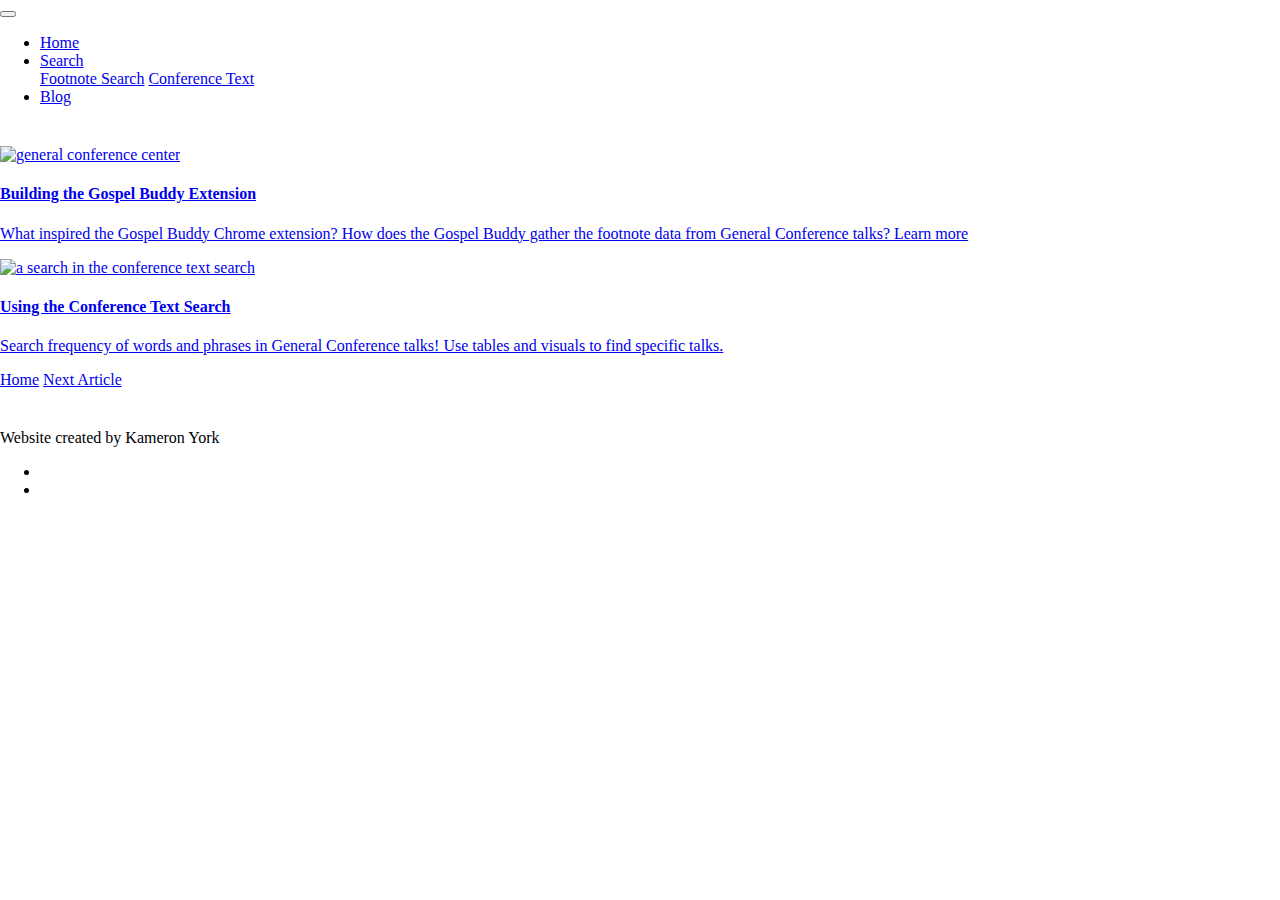
==== commit 8018f1a8: "fulling removing the blank article" ====
--- a/blog/index.html
+++ b/blog/index.html
@@ -145,23 +145,23 @@
                               </div>
                           </div>
     
-                            <div class="row">
-                                <div class="col-md-2">
-                                    <div class="image-container">
-                                        <a href="https://www.mygospelbuddy.com/blog/quotes.html">
-                                            <img src="https://www.mygospelbuddy.com/docs/assets/conference-center.png" alt="general conference center" class="img-fluid">
-                                        </a>
-                                    </div>
-                                </div>
-                                <!-- <div class="col-md-10">
-                                    <a href="https://www.mygospelbuddy.com/blog/quotes.html" class="post-link">
-                                        <div class="post-content">
-                                            <h4>What is the Most Quoted Scripture in General Conference?</h4>
-                                            <p>Is there a definitive most referenced scripture in the Church of Jesus Christ of Latter-Day Saints? What is the most quoted scripture in the 2000s, 2010s, and the 2020s?</p>
-                                        </div>
-                                    </a>
-                                </div> -->
-                            </div>
+                          <!-- <div class="row">
+                              <div class="col-md-2">
+                                  <div class="image-container">
+                                      <a href="https://www.mygospelbuddy.com/blog/quotes.html">
+                                          <img src="https://www.mygospelbuddy.com/docs/assets/conference-center.png" alt="general conference center" class="img-fluid">
+                                      </a>
+                                  </div>
+                              </div>
+                              <div class="col-md-10">
+                                  <a href="https://www.mygospelbuddy.com/blog/quotes.html" class="post-link">
+                                      <div class="post-content">
+                                          <h4>What is the Most Quoted Scripture in General Conference?</h4>
+                                          <p>Is there a definitive most referenced scripture in the Church of Jesus Christ of Latter-Day Saints? What is the most quoted scripture in the 2000s, 2010s, and the 2020s?</p>
+                                      </div>
+                                  </a>
+                              </div>
+                          </div> -->
     
                         </div>
     
